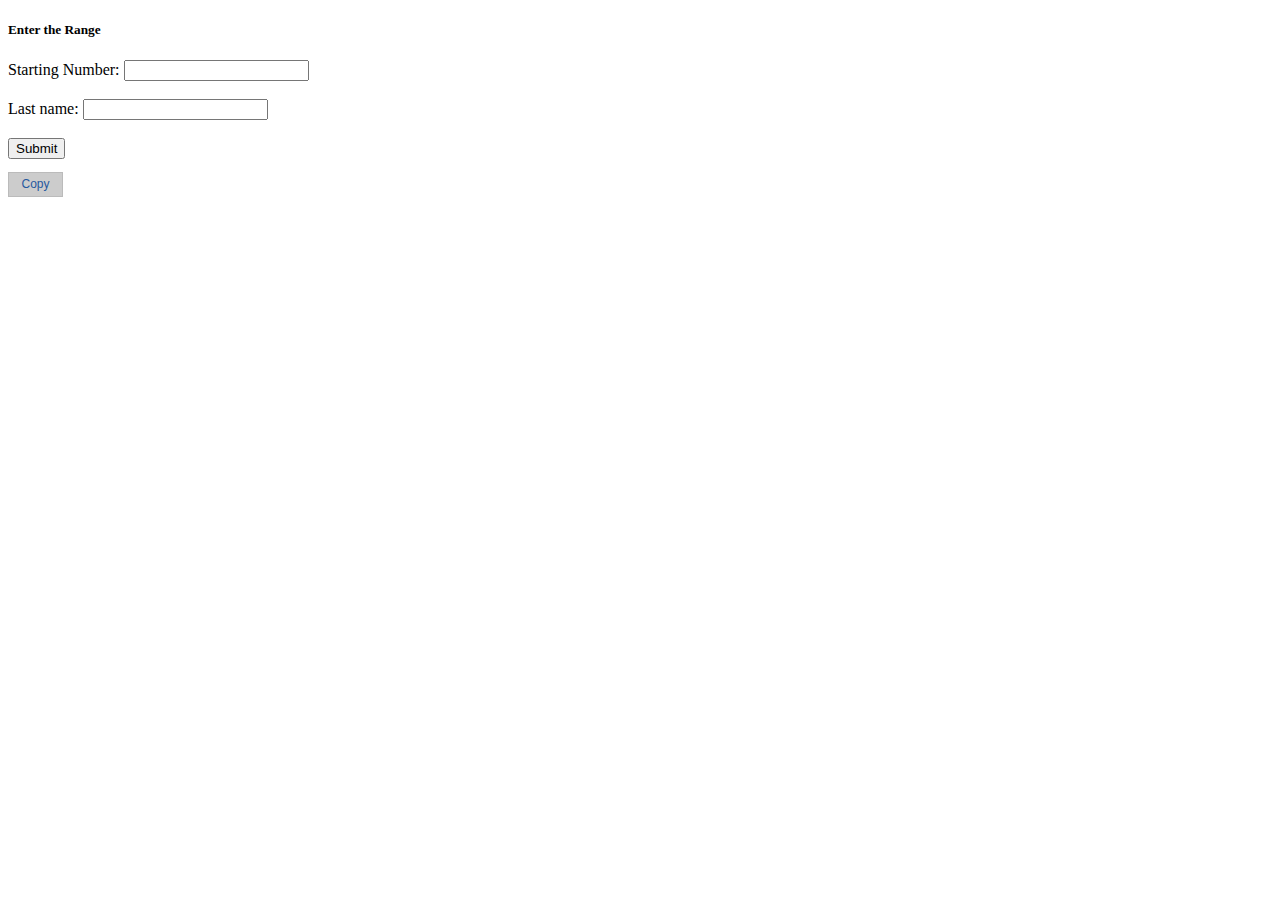
==== tools/tool.html @ 71666c72 "First Payload 🚀🚀" ====
<!DOCTYPE html>
<html lang="en">

<head>
    <meta charset="UTF-8">
    <meta name="viewport" content="width=device-width, initial-scale=1.0">
    <title>Document</title>
</head>
<style>
  .pre-wrapper{
	position:relative;
}
.pre-wrapper pre{
	padding-top: 25px;
}
.pre-wrapper .copy-snippet {
	border-radius: 0;
	min-width:55px;
	background: none repeat scroll 0 0 transparent;
	border: 1px solid #bbb;
	color: #26589F;
	font-family: 'HELEVETICA',sans-serif;
	font-size: 12px;
	font-weight: normal;
	line-height: 1.42rem;
	margin: 0;
	padding: 0px 5px;
	text-align: center;
	text-decoration: none;
	text-indent: 0;
	position:absolute;
	background:#ccc;
	top:0;
	left:0;
}
.pre-wrapper .copy-snippet:disabled{
	color:#555;
}
</style>
<body>
    <div id="input">
        <form id="myForm">
            <h5>Enter the Range</h5>
            <label for="snum">Starting Number:</label>
            <input type="number" id="snum" name="snum"><br><br>
            <label for="lnum">Last name:</label>
            <input type="number" id="lnum" name="lnum"><br><br>
            <!-- <input type="button" value="Submit" onclick="myFunction()"> -->
            <button type="submit" value="Submit" onclick="myFunction()">Submit</button>
        </form>
    </div>
    <div class="output-wrapper" style="width: auto; min-height: 75px; max-height: none; height: auto;">
        <pre id="output" class="pre-wrapper">
        </pre>
    </div>
</body>
<script src="https://code.jquery.com/jquery-3.5.1.min.js" integrity="sha256-9/aliU8dGd2tb6OSsuzixeV4y/faTqgFtohetphbbj0=" crossorigin="anonymous"></script>
<script>
    var form = document.getElementById("myForm");

    function handleForm(event) {
        event.preventDefault();
    }
    form.addEventListener('submit', handleForm);

    function myFunction() {
        let first_num = document.getElementById('snum').value;
        let last_num = document.getElementById('lnum').value;
        let i
        let arr = []
        for (i = first_num; i <= last_num; i++) {
            if (i.toString().length < 2 && i.toString().length > 0) {
                arr.push('00' + i.toString())
            }

            if (i.toString().length < 3 && i.toString().length > 1) {
                arr.push('0' + i.toString())
            }
            if (i.toString().length !== 1 && i.toString().length !== 2) {
                arr.push(i.toString())
            }
        }
        console.log(JSON.stringify(arr))
        document.getElementById("output").innerHTML = JSON.stringify(arr);
    }
</script>
<script>
    jQuery( document).ready(function($){
	var copyid = 0;
	$('pre').each(function(){
		copyid++;
		$(this).attr( 'data-copyid', copyid).wrap( '<div class="pre-wrapper"/>');
		$(this).parent().css( 'margin', $(this).css( 'margin') );
		$('<button class="copy-snippet">Copy</button>').insertAfter( $(this) ).data( 'copytarget',copyid );
	});

	$('body').on( 'click', '.copy-snippet', function(ev){
		ev.preventDefault();

		var $copyButton = $(this);

		$pre = $(document).find('pre[data-copyid=' + $copyButton.data('copytarget' ) + ']');
		if ( $pre.length ) {
			var textArea = document.createElement("textarea");

			// Place in top-left corner of screen regardless of scroll position.
			textArea.style.position = 'fixed';
			textArea.style.top = 0;
			textArea.style.left = 0;

			// Ensure it has a small width and height. Setting to 1px / 1em
			// doesn't work as this gives a negative w/h on some browsers.
			textArea.style.width = '2em';
			textArea.style.height = '2em';
			
			// We don't need padding, reducing the size if it does flash render.
			textArea.style.padding = 0;

			// Clean up any borders.
			textArea.style.border = 'none';
			textArea.style.outline = 'none';
			textArea.style.boxShadow = 'none';

			// Avoid flash of white box if rendered for any reason.
			textArea.style.background = 'transparent';

			//Set value to text to be copied
			textArea.value = $pre.html();

			document.body.appendChild(textArea);
			textArea.select();

			try {
				document.execCommand('copy');
				$copyButton.text( 'Copied').prop('disabled', true);;
			} catch (err) {
				$copyButton.text( 'FAILED: Could not copy').prop('disabled', true);;
			}
			setTimeout(function(){
				$copyButton.text( 'Copy').prop('disabled', false);;
			}, 3000);
		}
	});
});
</script>

</html>
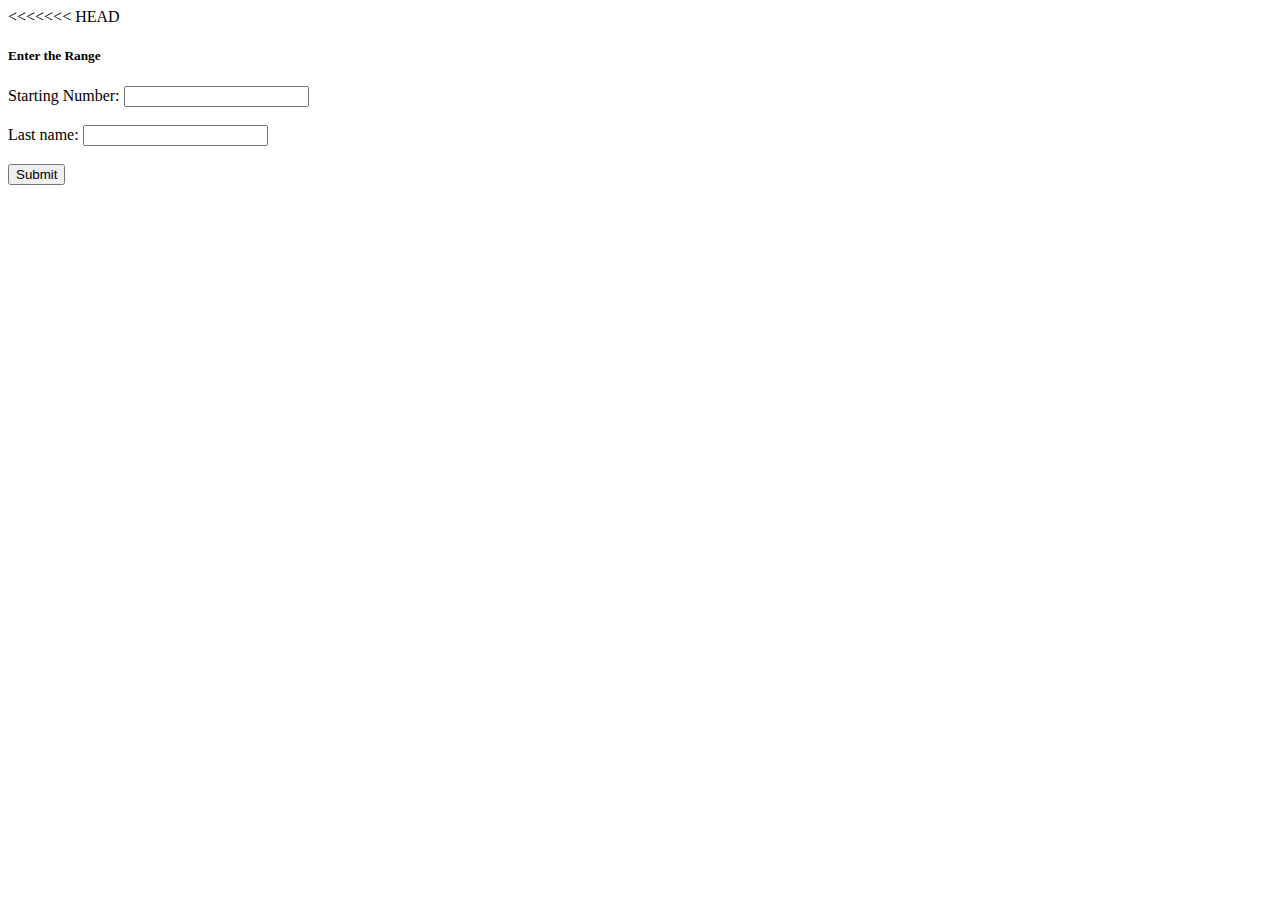
==== commit cfdce127: "Changed variable type" ====
--- a/tools/tool.html
+++ b/tools/tool.html
@@ -2,6 +2,162 @@
 <html lang="en">
 
 <head>
+<<<<<<< HEAD
+	<meta charset="UTF-8">
+	<meta name="viewport" content="width=device-width, initial-scale=1.0">
+	<title>Document</title>
+</head>
+<style>
+	.pre-wrapper {
+		position: relative;
+	}
+
+	.pre-wrapper pre {
+		padding-top: 25px;
+	}
+
+	.pre-wrapper .copy-snippet {
+		border-radius: 0;
+		min-width: 55px;
+		background: none repeat scroll 0 0 transparent;
+		border: 1px solid #bbb;
+		color: #26589F;
+		font-family: 'HELEVETICA', sans-serif;
+		font-size: 12px;
+		font-weight: normal;
+		line-height: 1.42rem;
+		margin: 0;
+		padding: 0px 5px;
+		text-align: center;
+		text-decoration: none;
+		text-indent: 0;
+		position: absolute;
+		background: #ccc;
+		top: 0;
+		left: 0;
+	}
+
+	.pre-wrapper .copy-snippet:disabled {
+		color: #555;
+	}
+</style>
+
+<body>
+	<div id="input">
+		<form id="myForm">
+			<h5>Enter the Range</h5>
+			<label for="snum">Starting Number:</label>
+			<input type="number" id="snum" name="snum"><br><br>
+			<label for="lnum">Last name:</label>
+			<input type="number" id="lnum" name="lnum"><br><br>
+			<!-- <input type="button" value="Submit" onclick="myFunction()"> -->
+			<button type="submit" value="Submit" onclick="myFunction()">Submit</button>
+		</form>
+	</div>
+	<div class="output-wrapper" style="width: auto; min-height: 75px; max-height: none; height: auto;">
+		<pre id="output" class="pre-wrapper">
+        </pre>
+	</div>
+</body>
+<script src="https://code.jquery.com/jquery-3.5.1.min.js"
+	integrity="sha256-9/aliU8dGd2tb6OSsuzixeV4y/faTqgFtohetphbbj0=" crossorigin="anonymous"></script>
+<script>
+	var form = document.getElementById("myForm");
+
+	function handleForm(event) {
+		event.preventDefault();
+	}
+	form.addEventListener('submit', handleForm);
+
+	function myFunction() {
+		let temp1 = document.getElementById('snum').value;
+		let temp2 = document.getElementById('lnum').value;
+		let i;
+		let first_num = parseInt(temp1);
+		let last_num = parseInt(temp2);
+		console.log(typeof(first_num) == 'number');
+		console.log(first_num, last_num);
+		let arr = [];
+		for (i = first_num; i <= last_num; i++) {
+			if (i.toString().length < 2 && i.toString().length > 0) {
+				arr.push('00' + i.toString())
+				console.log("executed1");
+			}
+
+			if (i.toString().length < 3 && i.toString().length > 1) {
+				arr.push('0' + i.toString());
+				console.log('executed2');
+			}
+			if (i.toString().length !== 1 && i.toString().length !== 2) {
+				arr.push(i.toString());
+				console.log('executed3');
+
+			}
+		}
+		console.log(JSON.stringify(arr))
+		document.getElementById("output").innerHTML = JSON.stringify(arr);
+	}
+</script>
+<script>
+	jQuery(document).ready(function ($) {
+		var copyid = 0;
+		$('pre').each(function () {
+			copyid++;
+			$(this).attr('data-copyid', copyid).wrap('<div class="pre-wrapper"/>');
+			$(this).parent().css('margin', $(this).css('margin'));
+			$('<button class="copy-snippet">Copy</button>').insertAfter($(this)).data('copytarget',
+			copyid);
+		});
+
+		$('body').on('click', '.copy-snippet', function (ev) {
+			ev.preventDefault();
+
+			var $copyButton = $(this);
+
+			$pre = $(document).find('pre[data-copyid=' + $copyButton.data('copytarget') + ']');
+			if ($pre.length) {
+				var textArea = document.createElement("textarea");
+
+				// Place in top-left corner of screen regardless of scroll position.
+				textArea.style.position = 'fixed';
+				textArea.style.top = 0;
+				textArea.style.left = 0;
+
+				// Ensure it has a small width and height. Setting to 1px / 1em
+				// doesn't work as this gives a negative w/h on some browsers.
+				textArea.style.width = '2em';
+				textArea.style.height = '2em';
+
+				// We don't need padding, reducing the size if it does flash render.
+				textArea.style.padding = 0;
+
+				// Clean up any borders.
+				textArea.style.border = 'none';
+				textArea.style.outline = 'none';
+				textArea.style.boxShadow = 'none';
+
+				// Avoid flash of white box if rendered for any reason.
+				textArea.style.background = 'transparent';
+
+				//Set value to text to be copied
+				textArea.value = $pre.html();
+
+				document.body.appendChild(textArea);
+				textArea.select();
+
+				try {
+					document.execCommand('copy');
+					$copyButton.text('Copied').prop('disabled', true);;
+				} catch (err) {
+					$copyButton.text('FAILED: Could not copy').prop('disabled', true);;
+				}
+				setTimeout(function () {
+					$copyButton.text('Copy').prop('disabled', false);;
+				}, 3000);
+			}
+		});
+	});
+=======
     <meta charset="UTF-8">
     <meta name="viewport" content="width=device-width, initial-scale=1.0">
     <title>Document</title>
@@ -142,6 +298,7 @@
 		}
 	});
 });
+>>>>>>> 5c3451c0dbdecca61ddf06596dde7e1bac17dc55
 </script>
 
 </html>